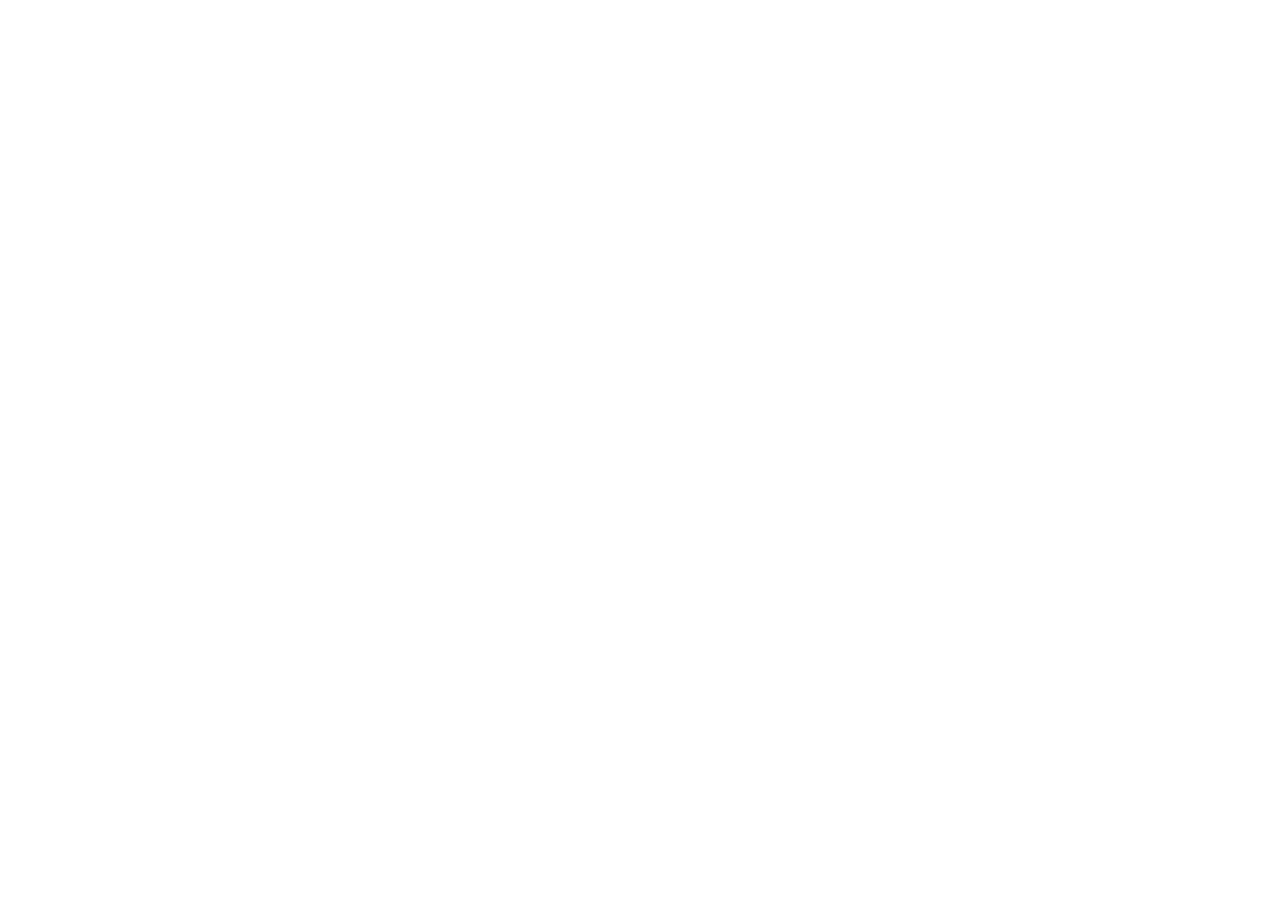
==== Index.html @ e2ddc0ba "Add initial HTML structure with Bootstrap links" ====
<html>
  <head>

    <link href="https://cdn.jsdelivr.net/npm/bootstrap@5.3.3/dist/css/bootstrap.min.css"
rel="stylesheet">
  </head>
<body>
<script src="https://cdn.jsdelivr.net/npm/bootstrap@5.3.3/dist/js/bootstrap.bundle.min.js">
</script>
  
</body>

</html>
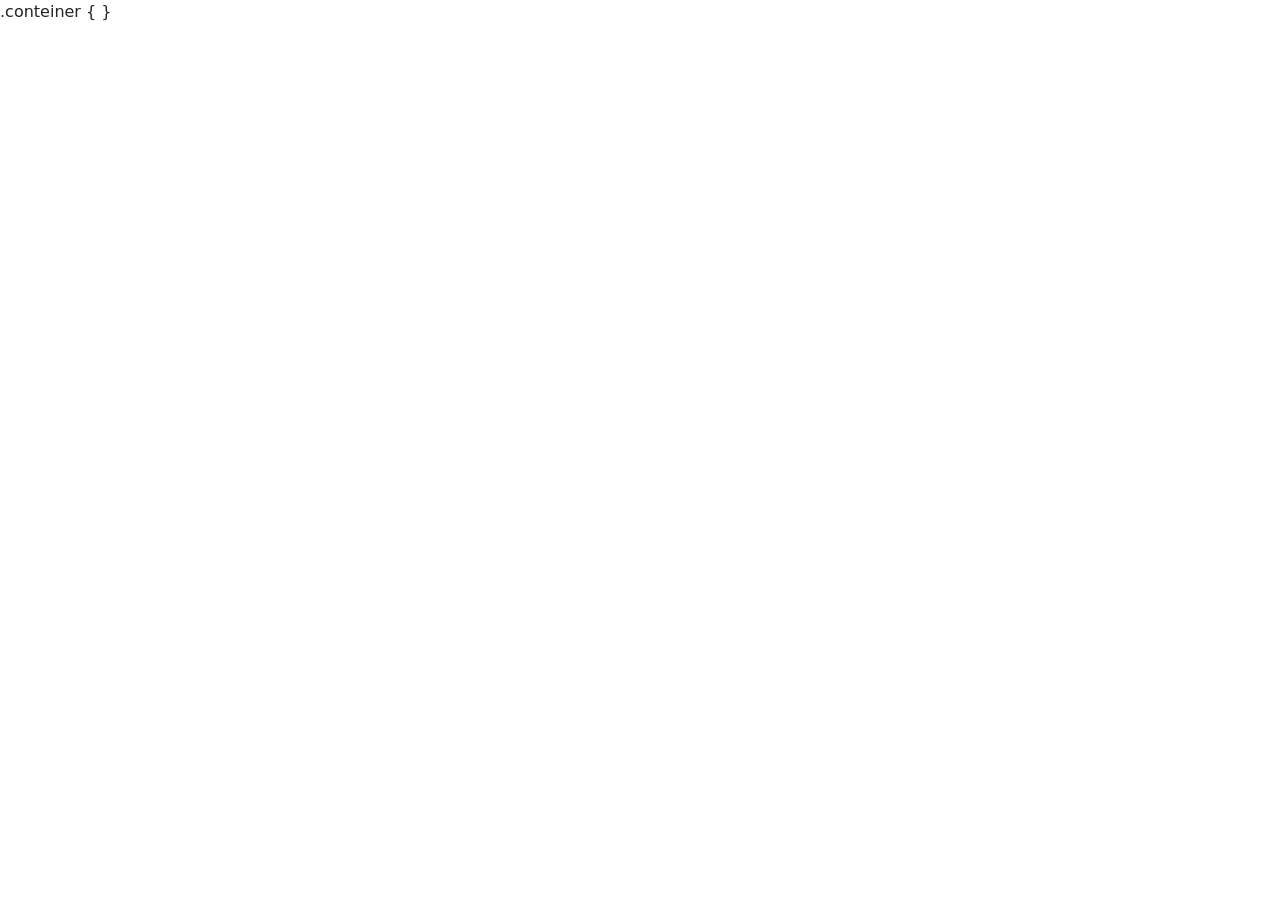
==== commit 6136cb95: "Add navbar styling to Index.html Added a new CSS class for a navbar with specific styles." ====
--- a/Index.html
+++ b/Index.html
@@ -1,12 +1,13 @@
 <html>
   <head>
-
     <link href="https://cdn.jsdelivr.net/npm/bootstrap@5.3.3/dist/css/bootstrap.min.css"
 rel="stylesheet">
   </head>
 <body>
 <script src="https://cdn.jsdelivr.net/npm/bootstrap@5.3.3/dist/js/bootstrap.bundle.min.js">
 </script>
+  .conteiner {
+  <navbar: bg-primary text-white text-center py-2>}
   
 </body>
 
